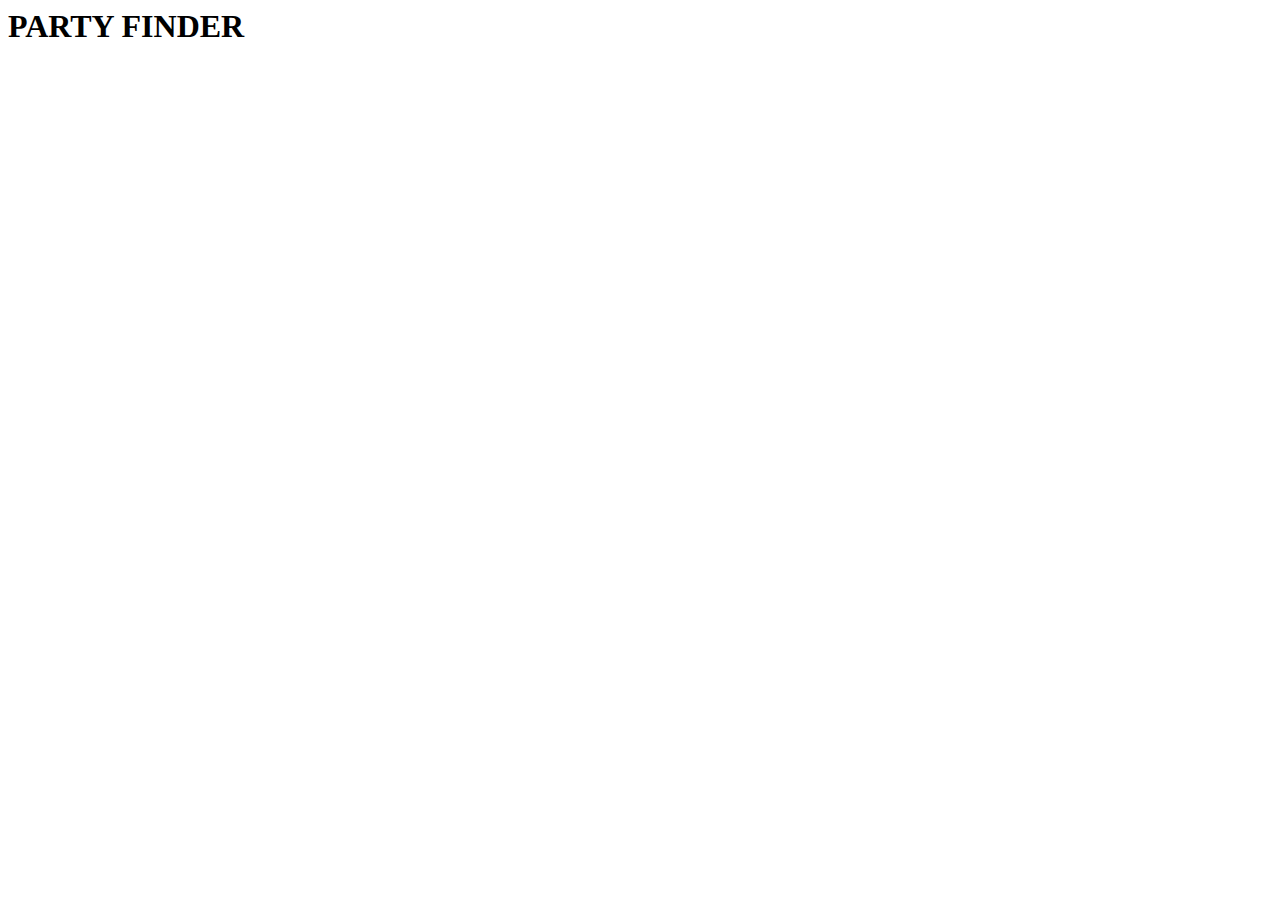
==== INDEX.html @ 4c076bf9 "1" ====
<html lang="es">
    <head>
        <title>Pagina del proyecto</title>
    </head>
    <body>
        <div>
            <h1>
                <p>PARTY FINDER</p>
            </h1>
        </div>
    </body>
</html>
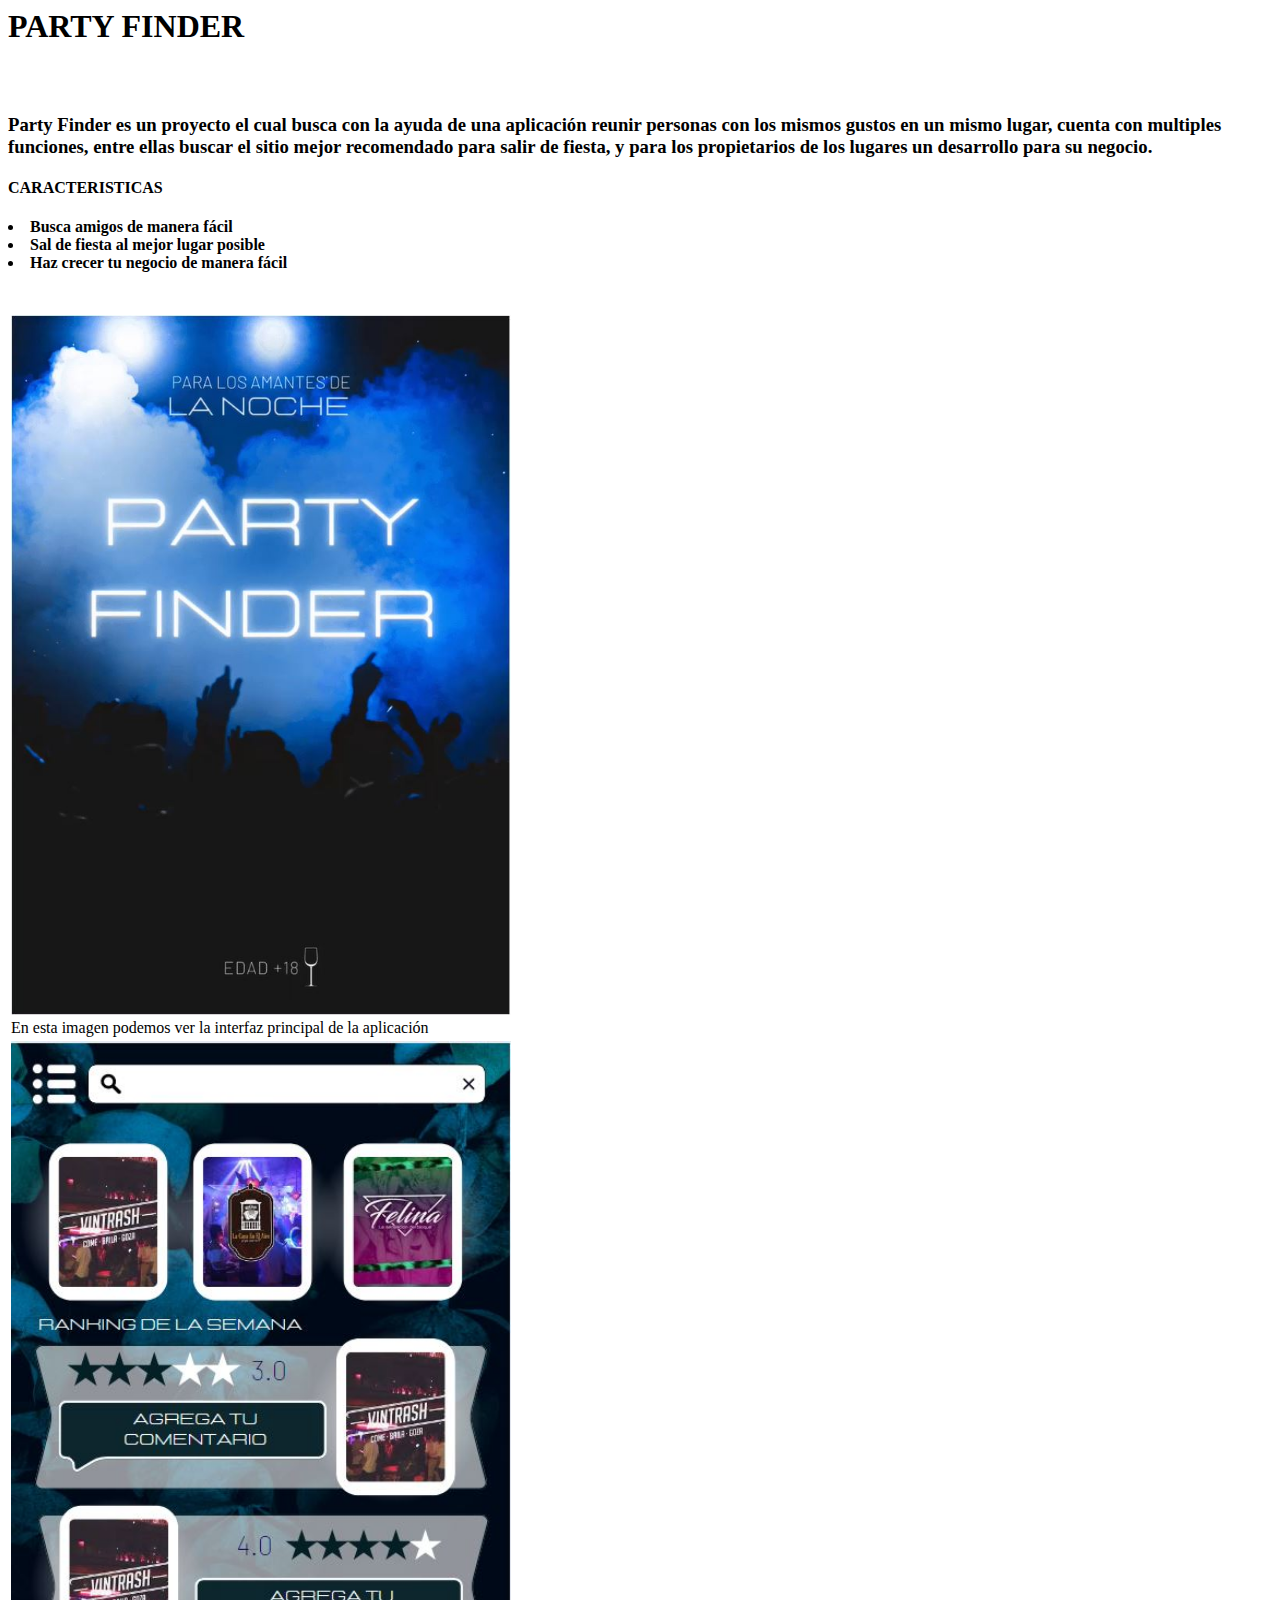
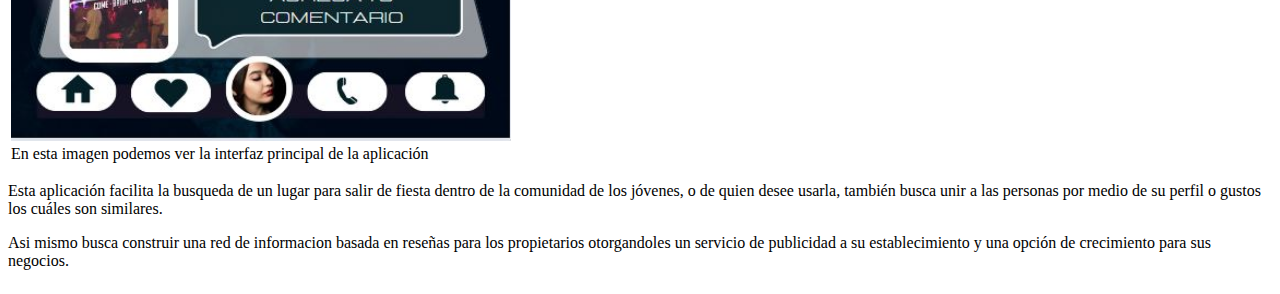
==== commit ef473810: "Ultima edicion" ====
--- a/INDEX.html
+++ b/INDEX.html
@@ -8,5 +8,49 @@
                 <p>PARTY FINDER</p>
             </h1>
         </div>
+    <br>
+        <div>
+            <p>
+                <h3>Party Finder es un proyecto el cual busca con la ayuda de una aplicación reunir 
+                personas con los mismos gustos en un mismo lugar, cuenta con multiples funciones, entre ellas  
+                buscar el sitio mejor recomendado para salir de fiesta, y para los propietarios de los lugares 
+                un desarrollo para su negocio.
+                </h3>
+            </p>
+            <h4>CARACTERISTICAS</h4>
+            <P>
+                <h4>
+                    <li>Busca amigos de manera fácil</li>
+                    <li>Sal de fiesta al mejor lugar posible </li>
+                    <li>Haz crecer tu negocio de manera fácil</li>
+                </h4>
+            </P>
+        </div>
+    </br>
+        <div>
+        <table>
+            <tr>
+                <th><img src="imagenes/WhatsApp Image 2023-09-05 at 7.36.23 PM.jpeg" alt="imagen 1" width='500'height="700"></th>
+            </tr>
+            <tr>
+                <td>En esta imagen podemos ver la interfaz principal de la aplicación</td>
+            </tr>    
+            <tr>
+                <th><img src="imagenes/WhatsApp Image 2023-09-05 at 7.34.55 PM.jpeg" alt="imagen 2" width='500'height="700"></th>
+            </tr>   
+            <tr>
+                <td>En esta imagen podemos ver la interfaz principal de la aplicación</td>
+            </tr>
+            <table>
+               <p> 
+                    Esta aplicación facilita la busqueda de un lugar para salir de fiesta dentro de la comunidad de los
+                    jóvenes, o de quien desee usarla, también busca unir a las personas por medio de su perfil o gustos los 
+                    cuáles son similares.
+                </p>
+                <p>
+                    Asi mismo busca construir una red de informacion basada en reseñas para los propietarios otorgandoles un 
+                    servicio de publicidad a su establecimiento y una opción de crecimiento para sus negocios. 
+                </p>
+        </div>
     </body>
 </html>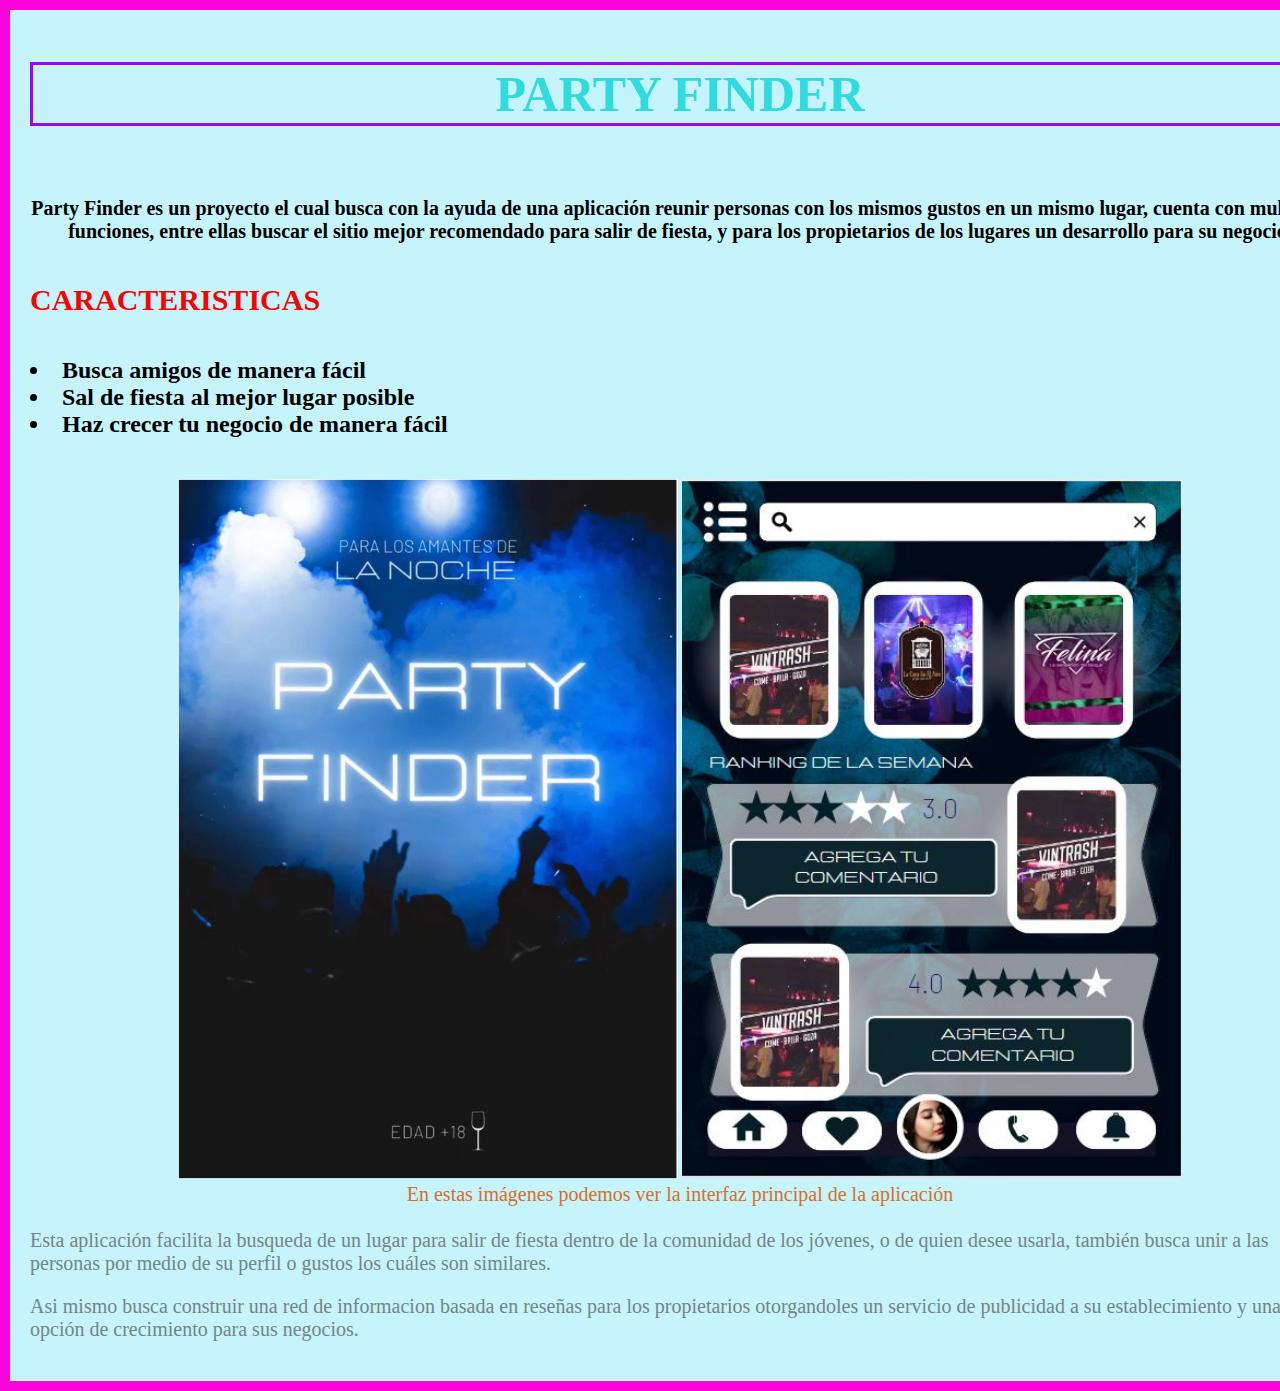
==== commit 07e55700: "Edicion final" ====
--- a/INDEX.html
+++ b/INDEX.html
@@ -1,11 +1,13 @@
 <html lang="es">
     <head>
         <title>Pagina del proyecto</title>
+        <link href="css/estilo_pagina.css"rel='stylesheet' type='text/css'>
     </head>
+</br>
     <body>
         <div>
             <h1>
-                <p>PARTY FINDER</p>
+                PARTY FINDER
             </h1>
         </div>
     <br>
@@ -19,27 +21,22 @@
             </p>
             <h4>CARACTERISTICAS</h4>
             <P>
-                <h4>
+                <h2>
                     <li>Busca amigos de manera fácil</li>
                     <li>Sal de fiesta al mejor lugar posible </li>
                     <li>Haz crecer tu negocio de manera fácil</li>
-                </h4>
+                </h2>
             </P>
         </div>
     </br>
         <div>
         <table>
             <tr>
-                <th><img src="imagenes/WhatsApp Image 2023-09-05 at 7.36.23 PM.jpeg" alt="imagen 1" width='500'height="700"></th>
-            </tr>
-            <tr>
-                <td>En esta imagen podemos ver la interfaz principal de la aplicación</td>
-            </tr>    
-            <tr>
+                <th><img src="imagenes/WhatsApp Image 2023-09-05 at 7.36.23 PM.jpeg" alt="imagen 1" width='500'height="700"></th>  
                 <th><img src="imagenes/WhatsApp Image 2023-09-05 at 7.34.55 PM.jpeg" alt="imagen 2" width='500'height="700"></th>
             </tr>   
             <tr>
-                <td>En esta imagen podemos ver la interfaz principal de la aplicación</td>
+                <td colspan="2">En estas imágenes podemos ver la interfaz principal de la aplicación</td>
             </tr>
             <table>
                <p> 
@@ -51,6 +48,7 @@
                     Asi mismo busca construir una red de informacion basada en reseñas para los propietarios otorgandoles un 
                     servicio de publicidad a su establecimiento y una opción de crecimiento para sus negocios. 
                 </p>
+            </table>
         </div>
     </body>
 </html>--- a/css/estilo_pagina.css
+++ b/css/estilo_pagina.css
@@ -0,0 +1,52 @@
+p { 
+    font-size: 20px;
+    font-family:'Times New Roman', Times, serif;
+    color: #758485;
+
+}
+
+h1{
+    text-align: center;
+    font-size: 50px;
+    color: #30dbe0;
+    border: 3px solid #a000fd ;
+    font-family:'Times New Roman', Times, serif
+}
+
+
+h3{
+    font-size: 20px;
+    text-align: center;
+    font-size: 20px;
+    text-align: center;
+    font-family:'Times New Roman', Times, serif
+}
+
+html {
+    background-color:#a000fd;
+    font-family:'Times New Roman', Times, serif
+}
+
+body {
+    width: 1300px;
+    margin: 0 auto;
+    background-color:#c5f4fc;
+    padding: 0 20px 20px 20px;
+    border: 10px solid #fc03db;
+} 
+
+td {
+    text-align: center;
+    font-family: 'Times New Roman', Times, serif;
+    font-size: 20px;
+}
+
+table {
+    color: #db6e24;
+    margin:0 auto
+}
+
+h4{
+    font-size: 30px;
+    color: red;
+}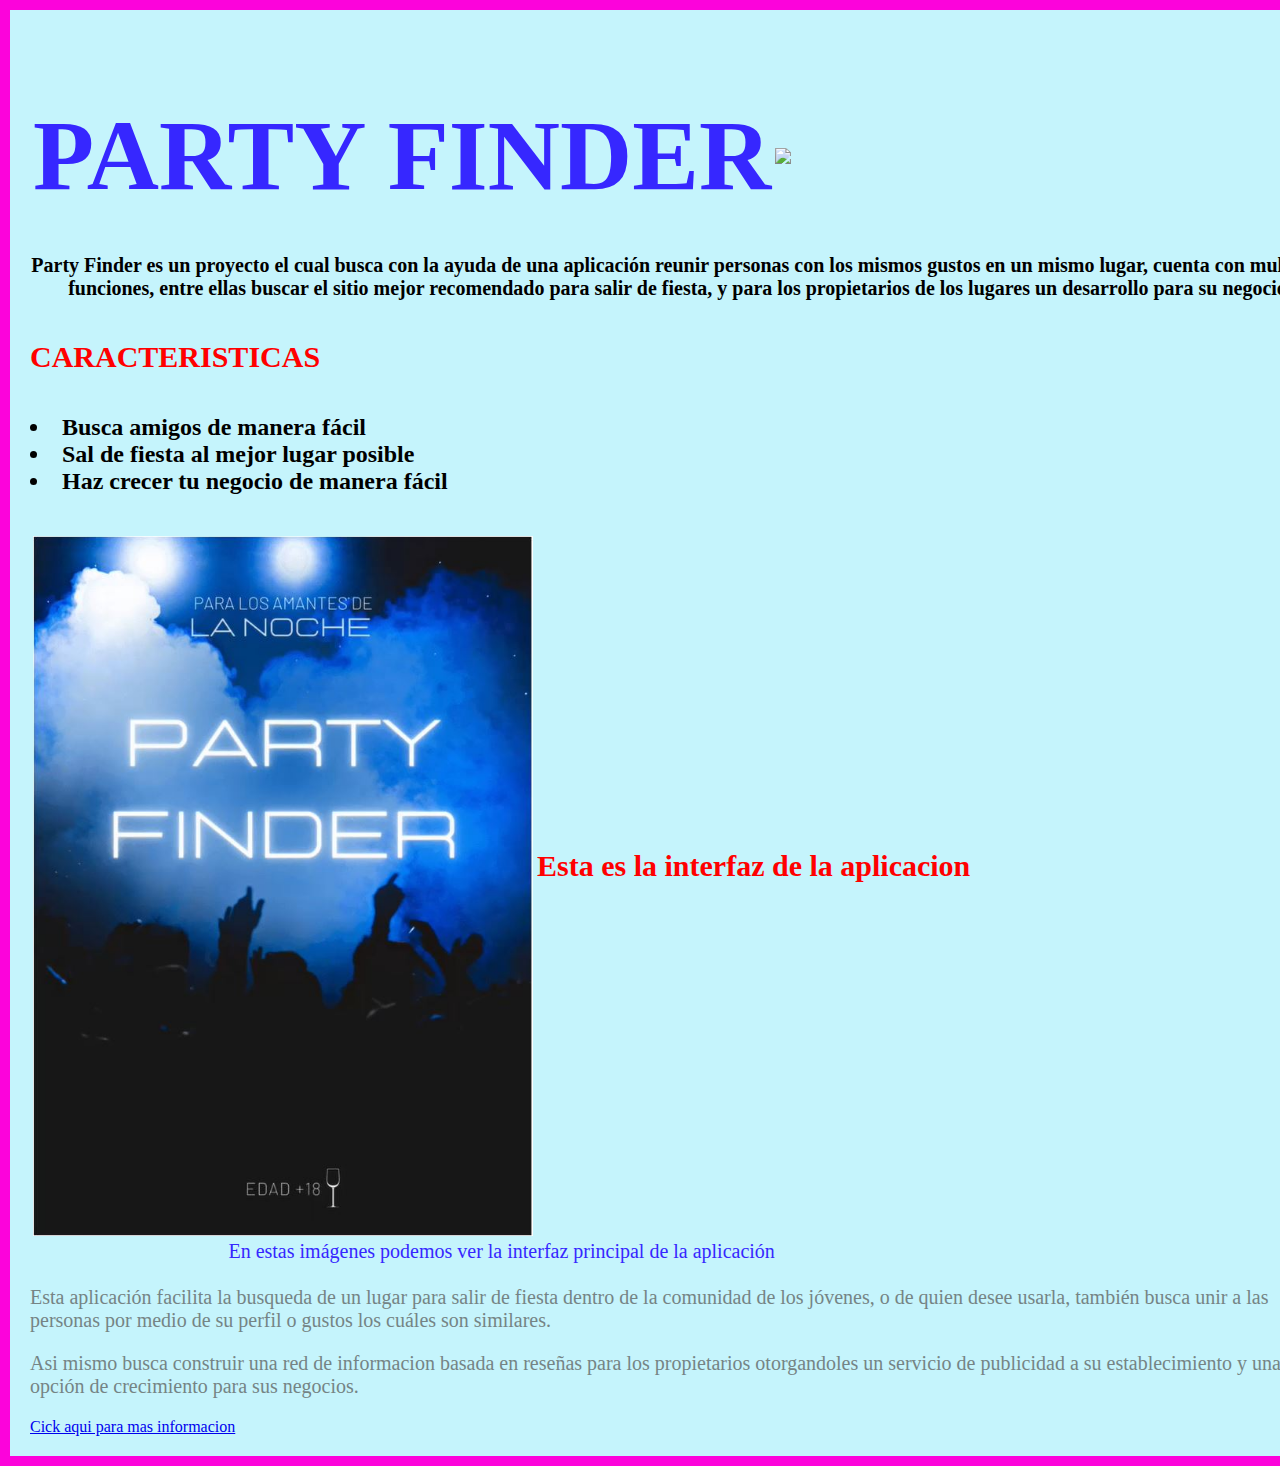
==== commit c5499c71: "Proyecto" ====
--- a/INDEX.html
+++ b/INDEX.html
@@ -5,11 +5,16 @@
     </head>
 </br>
     <body>
+        <table>
+        <tr>    
         <div>
             <h1>
-                PARTY FINDER
+               <th> PARTY FINDER </th> 
             </h1>
+            <th><img src="C:\Users\301\Downloads\Pagina-web_Proyecto\imagenes\logo.jpeg"</th>
         </div>
+        </tr>
+    </table>
     <br>
         <div>
             <p>
@@ -33,7 +38,9 @@
         <table>
             <tr>
                 <th><img src="imagenes/WhatsApp Image 2023-09-05 at 7.36.23 PM.jpeg" alt="imagen 1" width='500'height="700"></th>  
-                <th><img src="imagenes/WhatsApp Image 2023-09-05 at 7.34.55 PM.jpeg" alt="imagen 2" width='500'height="700"></th>
+                <th> 
+                    <h4> Esta es la interfaz de la aplicacion</h4>
+                </th>
             </tr>   
             <tr>
                 <td colspan="2">En estas imágenes podemos ver la interfaz principal de la aplicación</td>
@@ -50,5 +57,8 @@
                 </p>
             </table>
         </div>
+        <div>
+            <a href="PAG2.html">Cick aqui para mas informacion </a>
+        </div>
     </body>
 </html>--- a/css/estilo_pagina.css
+++ b/css/estilo_pagina.css
@@ -6,11 +6,10 @@
 }
 
 h1{
-    text-align: center;
-    font-size: 50px;
+    text-align: left;
+    font-size: 100px;
     color: #30dbe0;
-    border: 3px solid #a000fd ;
-    font-family:'Times New Roman', Times, serif
+    font-family:'Helvetica', Times, serif
 }
 
 
@@ -41,9 +40,10 @@
     font-size: 20px;
 }
 
-table {
-    color: #db6e24;
-    margin:0 auto
+table{
+    text-align: left;
+    color:rgb(54, 39, 255);
+    font-size:100;
 }
 
 h4{
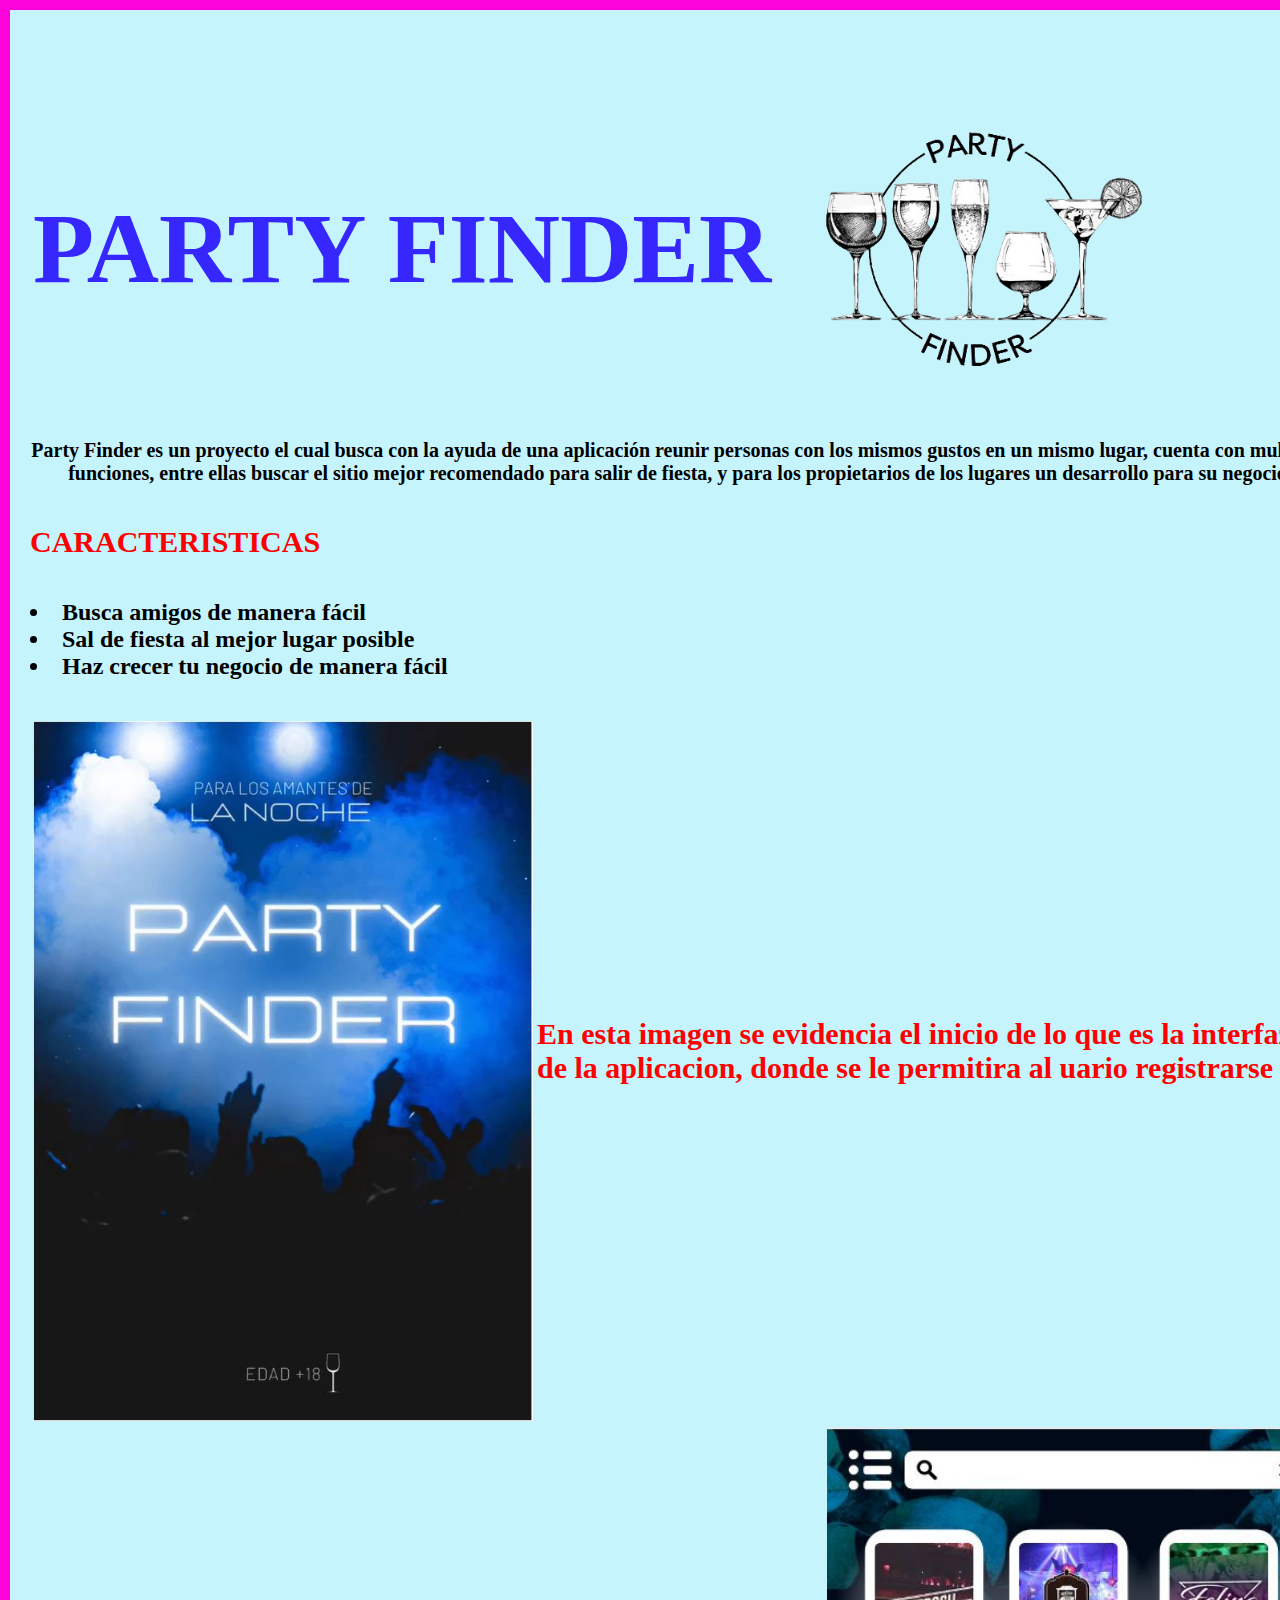
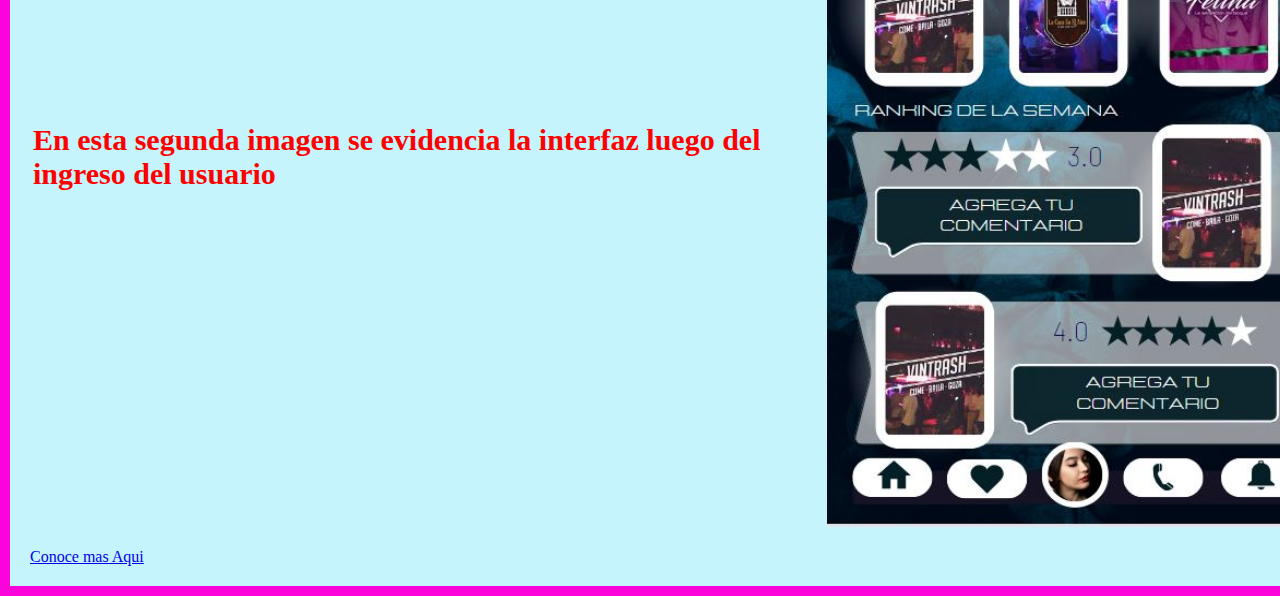
==== commit 8567c0e4: "Pagina proyecto" ====
--- a/INDEX.html
+++ b/INDEX.html
@@ -1,6 +1,6 @@
 <html lang="es">
     <head>
-        <title>Pagina del proyecto</title>
+        <title>Party Finder</title>
         <link href="css/estilo_pagina.css"rel='stylesheet' type='text/css'>
     </head>
 </br>
@@ -11,7 +11,10 @@
             <h1>
                <th> PARTY FINDER </th> 
             </h1>
-            <th><img src="C:\Users\301\Downloads\Pagina-web_Proyecto\imagenes\logo.jpeg"</th>
+            <th>
+                <a href="https://academiausbbogedu.sharepoint.com/sites/ProyectoPartyFinder2">
+                    <img src="imagenes\logo-removebg-preview.png" alt="imagen 1" weidth="300" height="300">  </a>
+                </th>
         </div>
         </tr>
     </table>
@@ -37,28 +40,26 @@
         <div>
         <table>
             <tr>
-                <th><img src="imagenes/WhatsApp Image 2023-09-05 at 7.36.23 PM.jpeg" alt="imagen 1" width='500'height="700"></th>  
+                <th><img src="imagenes/WhatsApp Image 2023-09-05 at 7.36.23 PM.jpeg" alt="imagen 2" width='500'height="700"></th>  
                 <th> 
-                    <h4> Esta es la interfaz de la aplicacion</h4>
+                    <h4>En esta imagen se evidencia el inicio de lo que es la interfaz de la aplicacion, donde se le permitira al uario registrarse</h4>
                 </th>
-            </tr>   
+            </tr> 
+        </table>
             <tr>
-                <td colspan="2">En estas imágenes podemos ver la interfaz principal de la aplicación</td>
-            </tr>
-            <table>
-               <p> 
-                    Esta aplicación facilita la busqueda de un lugar para salir de fiesta dentro de la comunidad de los
-                    jóvenes, o de quien desee usarla, también busca unir a las personas por medio de su perfil o gustos los 
-                    cuáles son similares.
-                </p>
-                <p>
-                    Asi mismo busca construir una red de informacion basada en reseñas para los propietarios otorgandoles un 
-                    servicio de publicidad a su establecimiento y una opción de crecimiento para sus negocios. 
-                </p>
-            </table>
-        </div>
+            <div>
+         <table>
+                <tr>
+                <th> 
+                    <h4> En esta segunda imagen se evidencia la interfaz luego del ingreso del usuario </h4>
+                </th>
+                <th> <img src="imagenes\WhatsApp Image 2023-09-05 at 7.34.55 PM.jpeg" alt="imagen 3" width='500'height="700"></th>
+                </tr>
+         </table>
+        <br>
         <div>
-            <a href="PAG2.html">Cick aqui para mas informacion </a>
+            <a href="PAG2.html"> Conoce mas Aqui </a>
         </div>
     </body>
+
 </html>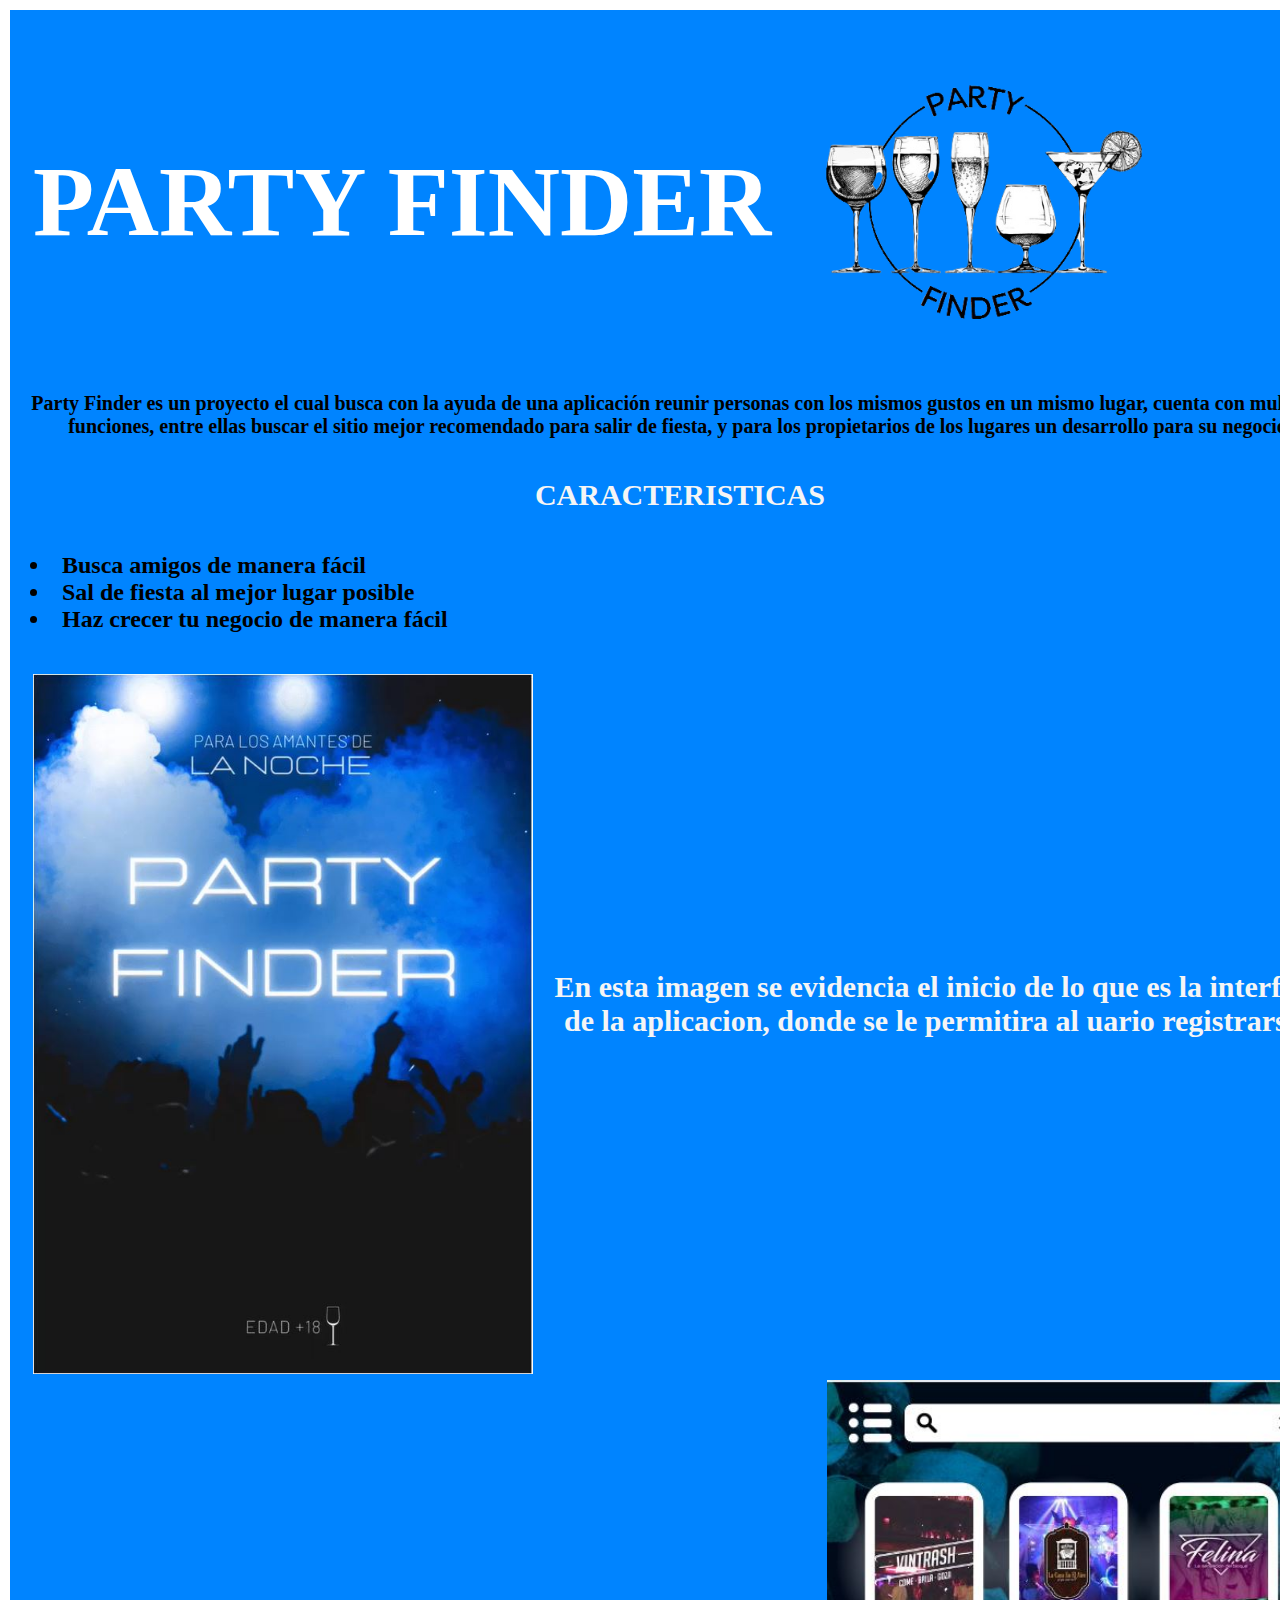
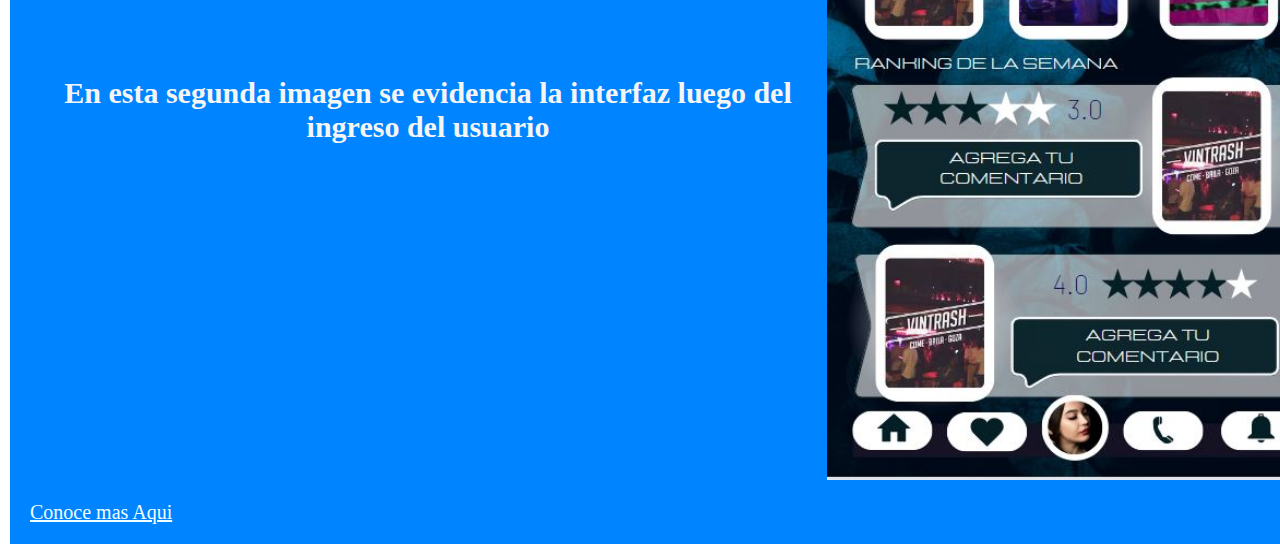
==== commit 3d359cfb: "Pag2" ====
--- a/INDEX.html
+++ b/INDEX.html
@@ -14,6 +14,16 @@
             <th>
                 <a href="https://academiausbbogedu.sharepoint.com/sites/ProyectoPartyFinder2">
                     <img src="imagenes\logo-removebg-preview.png" alt="imagen 1" weidth="300" height="300">  </a>
+                    <style>
+                        img{
+                           transition: background-color 0.3s, transform 0.3s; 
+                        }
+
+                        img:hover{
+                            background-color: rgb(255, 255, 255);
+                            transform: scale(1.02)
+                        }
+                    </style>
                 </th>
         </div>
         </tr>
--- a/css/estilo_pagina.css
+++ b/css/estilo_pagina.css
@@ -6,10 +6,10 @@
 }
 
 h1{
-    text-align: left;
-    font-size: 100px;
+    text-align: center;
+    font-size: 30px;
     color: #30dbe0;
-    font-family:'Helvetica', Times, serif
+    font-family:'Times New Roman', Times, serif
 }
 
 
@@ -22,16 +22,16 @@
 }
 
 html {
-    background-color:#a000fd;
+    background-color:#000000;
     font-family:'Times New Roman', Times, serif
 }
 
 body {
     width: 1300px;
     margin: 0 auto;
-    background-color:#c5f4fc;
+    background-color:#0084ff;
     padding: 0 20px 20px 20px;
-    border: 10px solid #fc03db;
+    border: 10px solid #ffffff;
 } 
 
 td {
@@ -41,12 +41,26 @@
 }
 
 table{
+    
     text-align: left;
-    color:rgb(54, 39, 255);
+    color:rgb(255, 255, 255);
     font-size:100;
 }
 
 h4{
+    text-align: center;
     font-size: 30px;
-    color: red;
+    color: rgb(245, 245, 245);
+}
+
+a{
+    transition: background-color 0.3s, transform 0.3s;
+    border: #ffffff;
+    font-size: 20px;
+    color:azure
+    
+}
+a:hover{
+    background-color: #000000;
+    transform: scale(1.05);
 }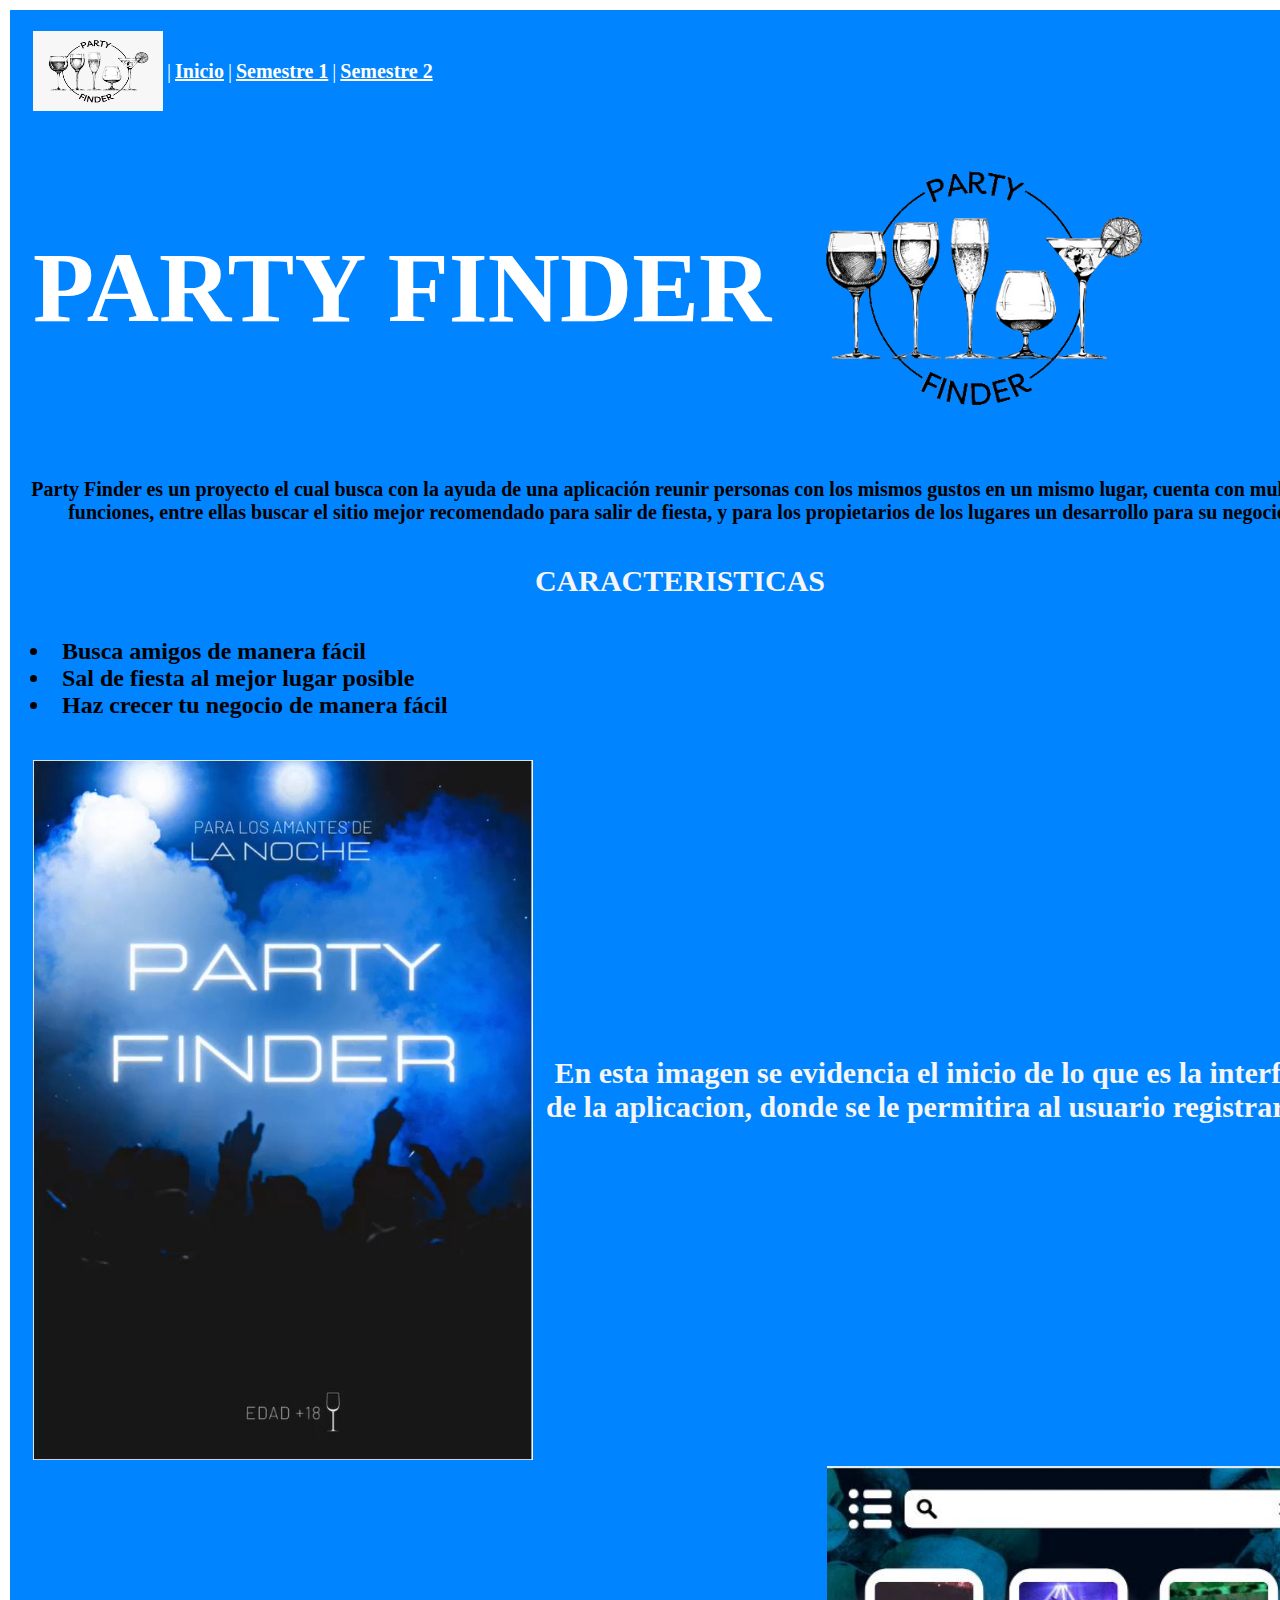
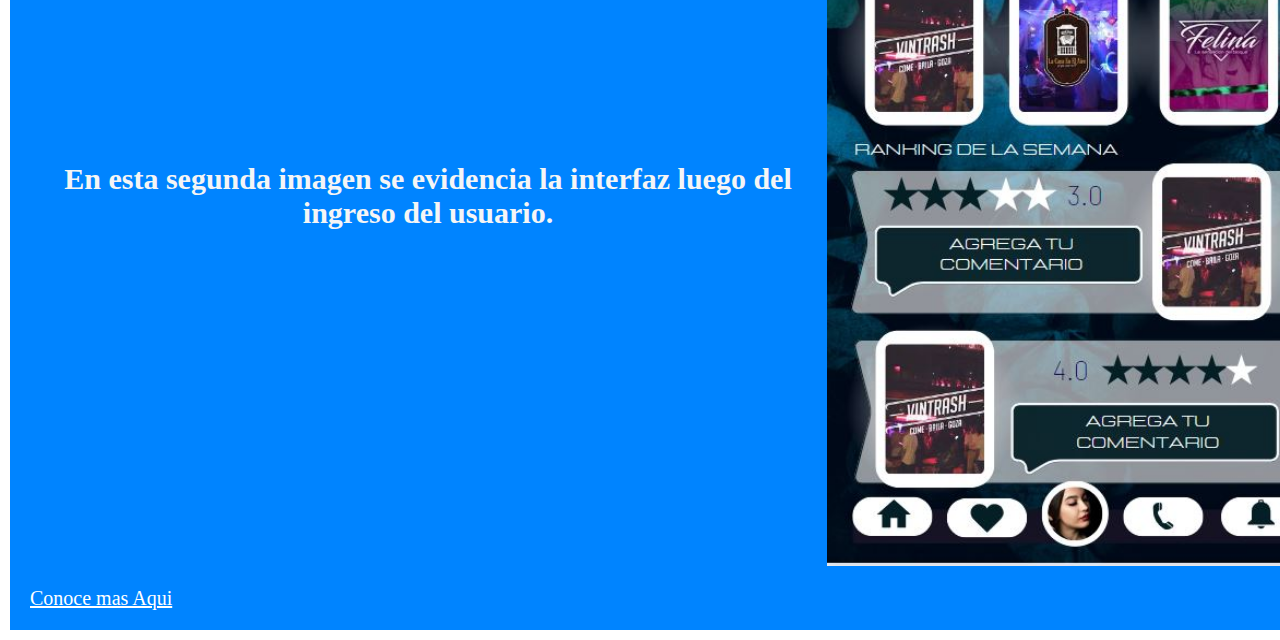
==== commit ca51e811: "Modelo final" ====
--- a/INDEX.html
+++ b/INDEX.html
@@ -5,6 +5,52 @@
     </head>
 </br>
     <body>
+        <div class="elemento">
+        <table>
+            <tr>
+                <th>
+                    <a href="INDEX.html">
+                         <img src="imagenes/logo.jpeg" width="130" height="80">
+                    </a>
+                </th>
+                <td> |</td>
+                <div>
+                    <th>
+                        <a href="INDEX.html"
+                         <h5> Inicio</h5> </th> 
+                        </a>
+                    </th>
+                </div>
+                <td> |</td>
+                <th>
+                <a href="https://academiausbbogedu.sharepoint.com/sites/ProyectoPartyFinder2"
+                    <h5>Semestre 1 </h5>
+                </a>
+                </th>
+                <td> |</td>
+                <th>
+                    <a href="PAG2.html"
+                    <h5>Semestre 2</h5>
+                </a>
+                </th>
+
+
+
+
+
+
+            </tr>
+        </table>
+    </div>
+
+
+
+
+
+
+
+
+
         <table>
         <tr>    
         <div>
@@ -20,7 +66,7 @@
                         }
 
                         img:hover{
-                            background-color: rgb(255, 255, 255);
+                            background-color: #ffffff;
                             transform: scale(1.02)
                         }
                     </style>
@@ -52,7 +98,7 @@
             <tr>
                 <th><img src="imagenes/WhatsApp Image 2023-09-05 at 7.36.23 PM.jpeg" alt="imagen 2" width='500'height="700"></th>  
                 <th> 
-                    <h4>En esta imagen se evidencia el inicio de lo que es la interfaz de la aplicacion, donde se le permitira al uario registrarse</h4>
+                    <h4>En esta imagen se evidencia el inicio de lo que es la interfaz de la aplicacion, donde se le permitira al usuario registrarse.</h4>
                 </th>
             </tr> 
         </table>
@@ -61,7 +107,7 @@
          <table>
                 <tr>
                 <th> 
-                    <h4> En esta segunda imagen se evidencia la interfaz luego del ingreso del usuario </h4>
+                    <h4> En esta segunda imagen se evidencia la interfaz luego del ingreso del usuario. </h4>
                 </th>
                 <th> <img src="imagenes\WhatsApp Image 2023-09-05 at 7.34.55 PM.jpeg" alt="imagen 3" width='500'height="700"></th>
                 </tr>
--- a/css/estilo_pagina.css
+++ b/css/estilo_pagina.css
@@ -19,13 +19,7 @@
     font-size: 20px;
     text-align: center;
     font-family:'Times New Roman', Times, serif
-}
-
-html {
-    background-color:#000000;
-    font-family:'Times New Roman', Times, serif
-}
-
+}   
 body {
     width: 1300px;
     margin: 0 auto;
@@ -41,7 +35,7 @@
 }
 
 table{
-    
+    border: #ffffff;
     text-align: left;
     color:rgb(255, 255, 255);
     font-size:100;
@@ -54,13 +48,22 @@
 }
 
 a{
+    color: #ffffff;
+    font-size: 20px;
     transition: background-color 0.3s, transform 0.3s;
-    border: #ffffff;
-    font-size: 20px;
-    color:azure
+    
     
 }
 a:hover{
-    background-color: #000000;
-    transform: scale(1.05);
+    background-color: #6f01ff;
+    transform: scale(1.1);
+}
+
+h5{
+    font-size: 20px;
+
+}
+
+html{
+    background-color:#000000;
 }